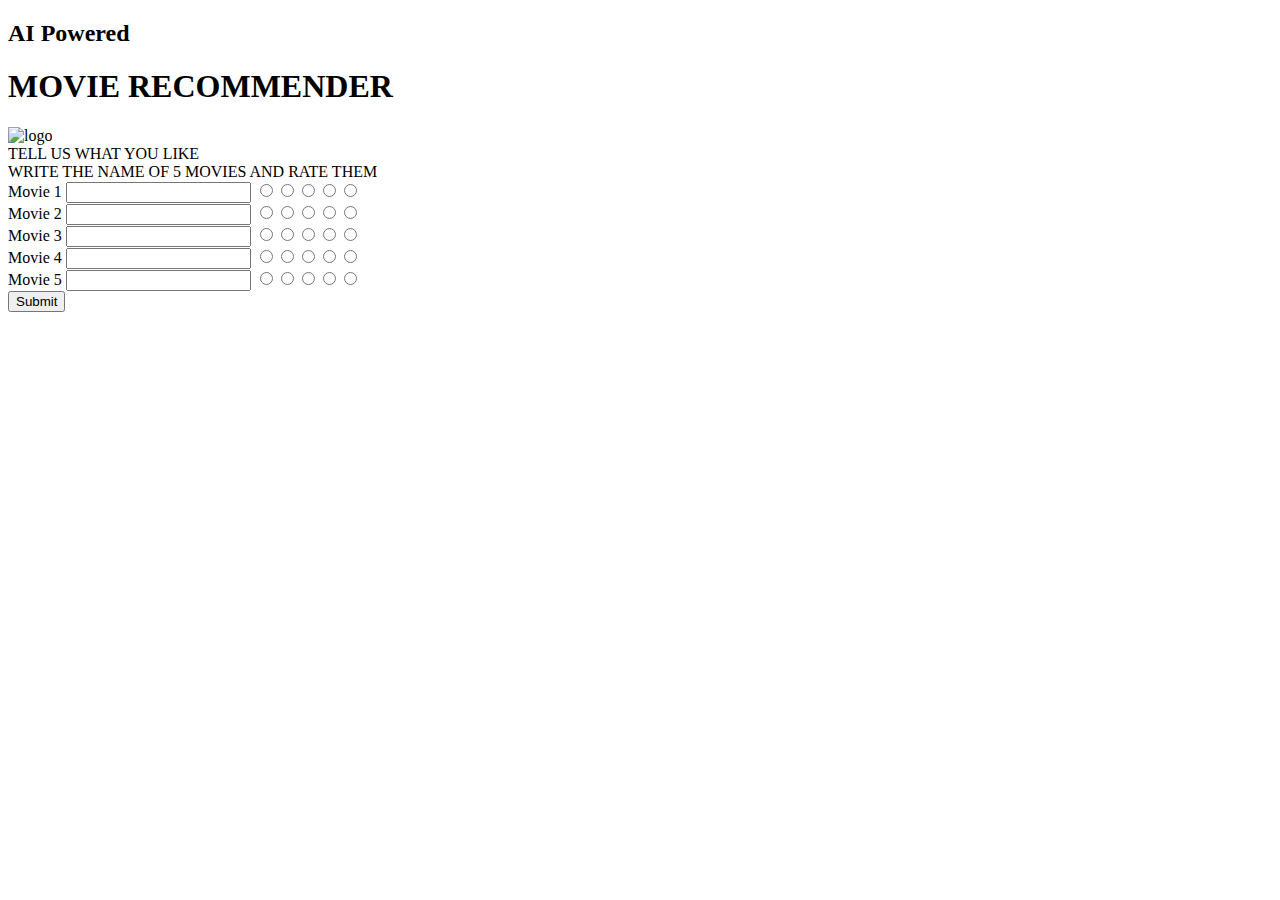
==== flask/templates/index.html @ 86158a13 "first commit" ====
<!DOCTYPE html>
<html lang="en">
  <head>
    <meta charset="UTF-8" />
    <meta name="viewport" content="width=device-width, initial-scale=1.0" />
    <link rel="preconnect" href="https://fonts.googleapis.com">
<link rel="preconnect" href="https://fonts.gstatic.com" crossorigin>
<link href="https://fonts.googleapis.com/css2?family=Inter:wght@200;300;400;600&display=swap" rel="stylesheet">

    <link rel="stylesheet" href="/static/css/global.css" />
    <title>Movie Recommendation powered by NMF</title>
  </head>
  <body>
    <div class="container">
      <div class="logo-container">
        <div class="title-container">
      <h2 class="sub-title">AI Powered</h2>
      <h1 class="title">MOVIE RECOMMENDER</h1>
        </div>
      <img class="logo" src="{{url_for('static', filename='logo.png')}}" alt="logo" />
      </div>
      <div class="rate-container">
        <div class="instruction">TELL US WHAT YOU LIKE</div>
        <div class="instruction-bold">WRITE THE NAME OF 5 MOVIES AND RATE THEM</div>
        <div class="main-container">
          <div>
        <form method="POST" action="/recommendation">
            <label class="movie-label" for="movie1">Movie 1</label>
            <input class="text-field" type="text" id="movie1" name="movie1" required />
            
            <rating>
              <input
                type="radio"
                name="rating1"
                value="1"
                aria-label="1 star"
                required
              /><input
                type="radio"
                name="rating1"
                value="2"
                aria-label="2 stars"
              /><input
                type="radio"
                name="rating1"
                value="3"
                aria-label="3 stars"
              /><input
                type="radio"
                name="rating1"
                value="4"
                aria-label="4 stars"
              /><input
                type="radio"
                name="rating1"
                value="5"
                aria-label="5 stars"
              />
            </rating>
          </div>
          <div>
            <label class="movie-label" for="movie2">Movie 2</label>
            <input class="text-field" type="text" id="movie2" name="movie2" required />
            
            <rating>
              <input
                type="radio"
                name="rating2"
                value="1"
                aria-label="1 star"
                required
              /><input
                type="radio"
                name="rating2"
                value="2"
                aria-label="2 stars"
              /><input
                type="radio"
                name="rating2"
                value="3"
                aria-label="3 stars"
              /><input
                type="radio"
                name="rating2"
                value="4"
                aria-label="4 stars"
              /><input
                type="radio"
                name="rating2"
                value="5"
                aria-label="5 stars"
              />
            </rating>
          </div>
          <div>
            <label class="movie-label" for="movie3">Movie 3</label>
            <input class="text-field" type="text" id="movie3" name="movie3" required />
            
            <rating>
              <input
                type="radio"
                name="rating3"
                value="1"
                aria-label="1 star"
                required
              /><input
                type="radio"
                name="rating3"
                value="2"
                aria-label="2 stars"
              /><input
                type="radio"
                name="rating3"
                value="3"
                aria-label="3 stars"
              /><input
                type="radio"
                name="rating3"
                value="4"
                aria-label="4 stars"
              /><input
                type="radio"
                name="rating3"
                value="5"
                aria-label="5 stars"
              />
            </rating>
          </div>
          <div>
            <label class="movie-label" for="movie4">Movie 4</label>
            <input class="text-field" type="text" id="movie4" name="movie4" required />
            
            <rating>
              <input
                type="radio"
                name="rating4"
                value="1"
                aria-label="1 star"
                required
              /><input
                type="radio"
                name="rating4"
                value="2"
                aria-label="2 stars"
              /><input
                type="radio"
                name="rating4"
                value="3"
                aria-label="3 stars"
              /><input
                type="radio"
                name="rating4"
                value="4"
                aria-label="4 stars"
              /><input
                type="radio"
                name="rating4"
                value="5"
                aria-label="5 stars"
              />
            </rating>
          <div>
            <label class="movie-label" for="movie5">Movie 5</label>
            <input class="text-field" type="text" id="movie5" name="movie5" required />
            
            <rating>
              <input
                type="radio"
                name="rating5"
                value="1"
                aria-label="1 star"
                required
              /><input
                type="radio"
                name="rating5"
                value="2"
                aria-label="2 stars"
              /><input
                type="radio"
                name="rating5"
                value="3"
                aria-label="3 stars"
              /><input
                type="radio"
                name="rating5"
                value="4"
                aria-label="4 stars"
              /><input
                type="radio"
                name="rating5"
                value="5"
                aria-label="5 stars"
              />
            </rating>
          </div>
          <div class="button-container">
          <button type="submit" value="Submit" >Submit</button>
        </div>
        </form>
      </div>
      </div>
    </div>
  </body>

</html>
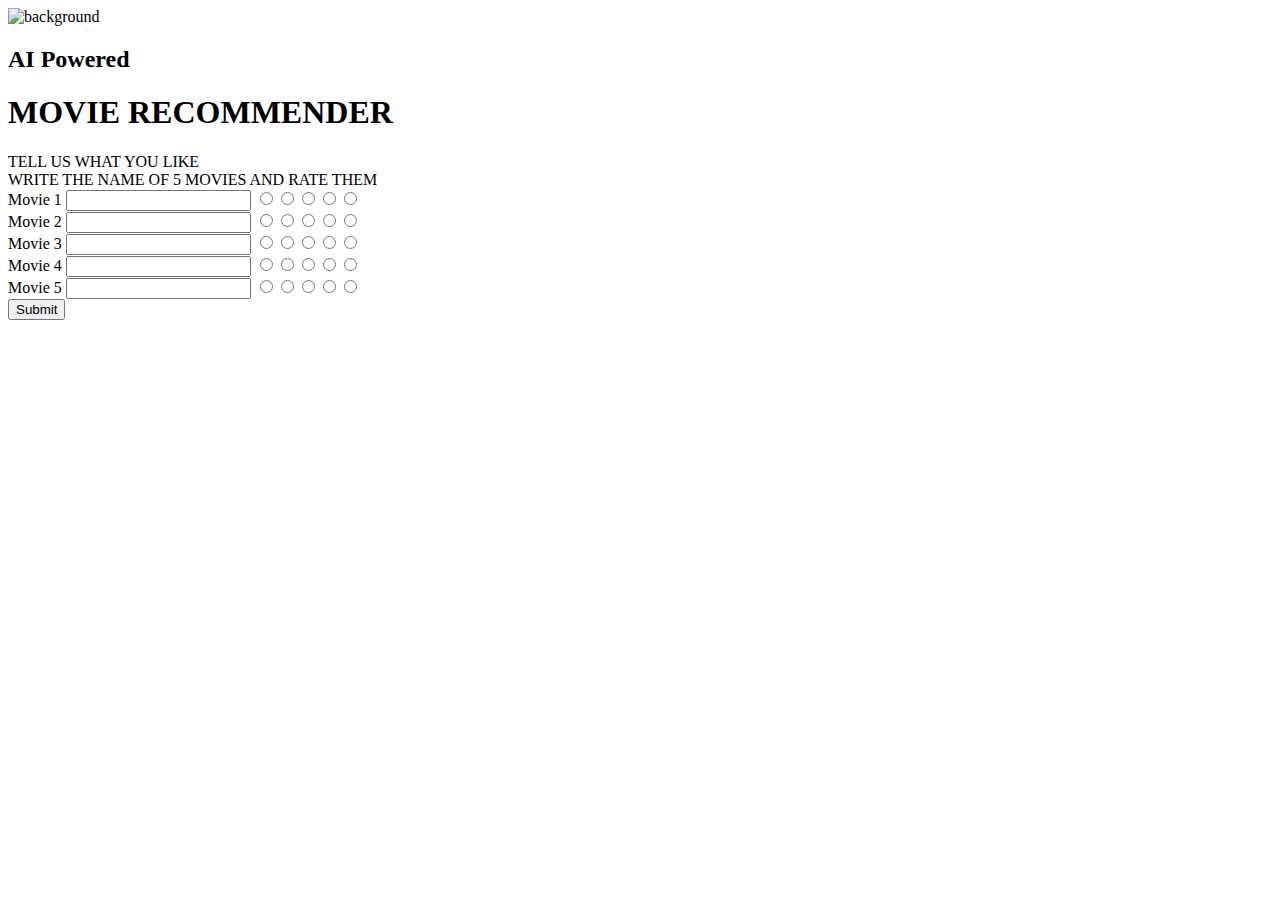
==== commit fa352bc6: "Now responsive and with background image" ====
--- a/flask/templates/index.html
+++ b/flask/templates/index.html
@@ -11,13 +11,14 @@
     <title>Movie Recommendation powered by NMF</title>
   </head>
   <body>
+    <img class="background" src="{{url_for("static", filename="3.jpg")}}" alt="background"/>
     <div class="container">
       <div class="logo-container">
         <div class="title-container">
       <h2 class="sub-title">AI Powered</h2>
       <h1 class="title">MOVIE RECOMMENDER</h1>
         </div>
-      <img class="logo" src="{{url_for('static', filename='logo.png')}}" alt="logo" />
+  
       </div>
       <div class="rate-container">
         <div class="instruction">TELL US WHAT YOU LIKE</div>
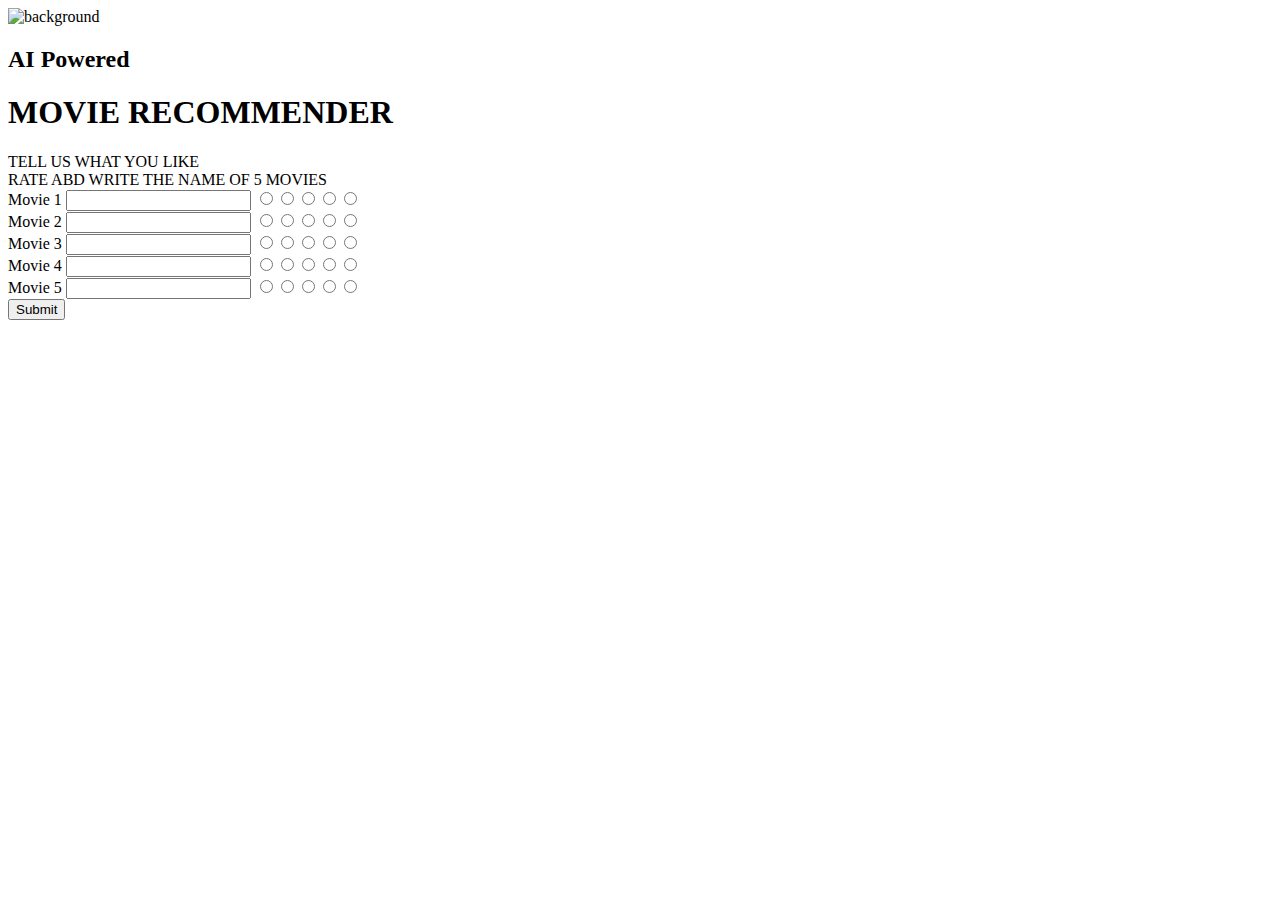
==== commit 5a67ab6b: "Spelling mistake corrected" ====
--- a/flask/templates/index.html
+++ b/flask/templates/index.html
@@ -22,7 +22,7 @@
       </div>
       <div class="rate-container">
         <div class="instruction">TELL US WHAT YOU LIKE</div>
-        <div class="instruction-bold">WRITE THE NAME OF 5 MOVIES AND RATE THEM</div>
+        <div class="instruction-bold">RATE ABD WRITE THE NAME OF 5 MOVIES</div>
         <div class="main-container">
           <div>
         <form method="POST" action="/recommendation">
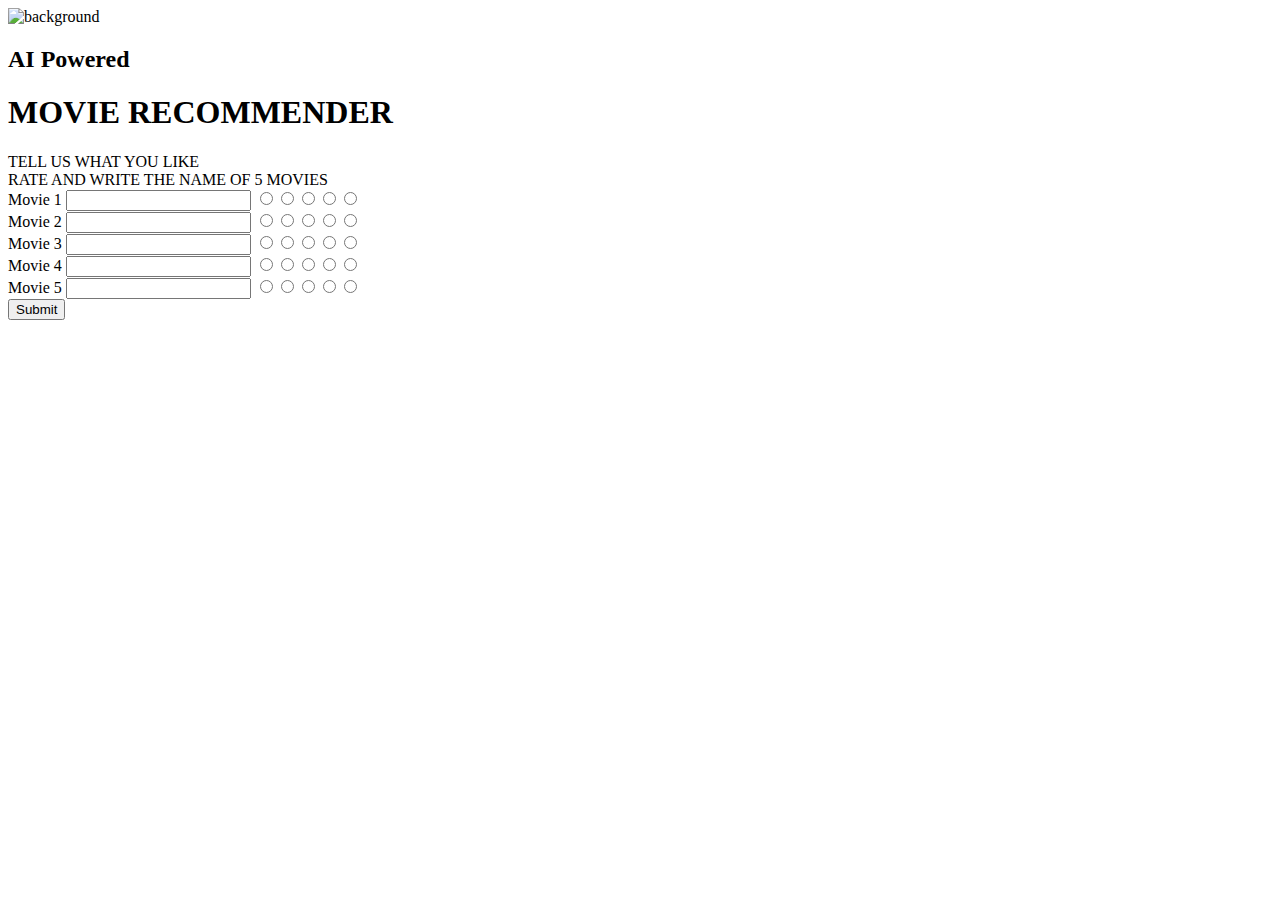
==== commit 7f0833c0: "Another spelling mistake corrected" ====
--- a/flask/templates/index.html
+++ b/flask/templates/index.html
@@ -22,7 +22,7 @@
       </div>
       <div class="rate-container">
         <div class="instruction">TELL US WHAT YOU LIKE</div>
-        <div class="instruction-bold">RATE ABD WRITE THE NAME OF 5 MOVIES</div>
+        <div class="instruction-bold">RATE AND WRITE THE NAME OF 5 MOVIES</div>
         <div class="main-container">
           <div>
         <form method="POST" action="/recommendation">
